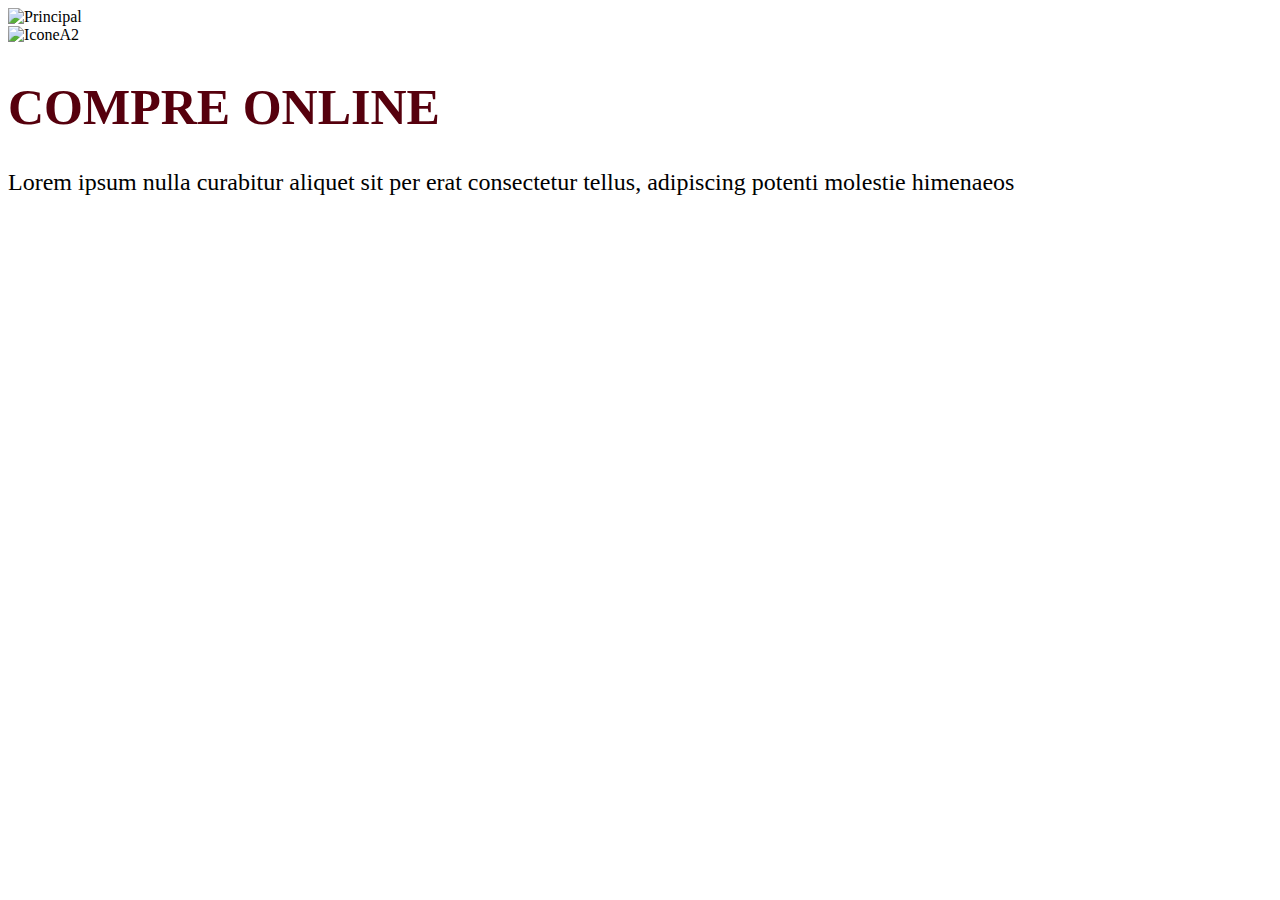
==== landing_page/templates/area2.html @ 72f816d2 "Merge pull request #3 from rodrigolc/landinpage2" ====
<!DOCTYPE html>
<html>
<head>
<title>Page Title</title>
<style>
body {
    background-color: white;
}
</style>
</head>

<body>
  <section class="containerA2">
      
    <div class="ilustrationA2">
      <img src="/assets/Group 4.png" alt="Principal" class="imagemA2" />
    </div>

    <div class="sectionTextA2">
      <img src="assets/Group 21.png" alt="IconeA2" />
      <h1 style="font-size: 50px; font-family: Circular Std; font-weight: bold; color: #56000D; ">COMPRE ONLINE</h1>
    </div>
  
      <p1 style="font-size: 24px; font-family: Circular Std; font-weight: book; color: #000000; ">Lorem ipsum nulla curabitur aliquet sit per erat consectetur tellus, adipiscing potenti molestie himenaeos</p1>
  
  </section>
  
</body>
</html>
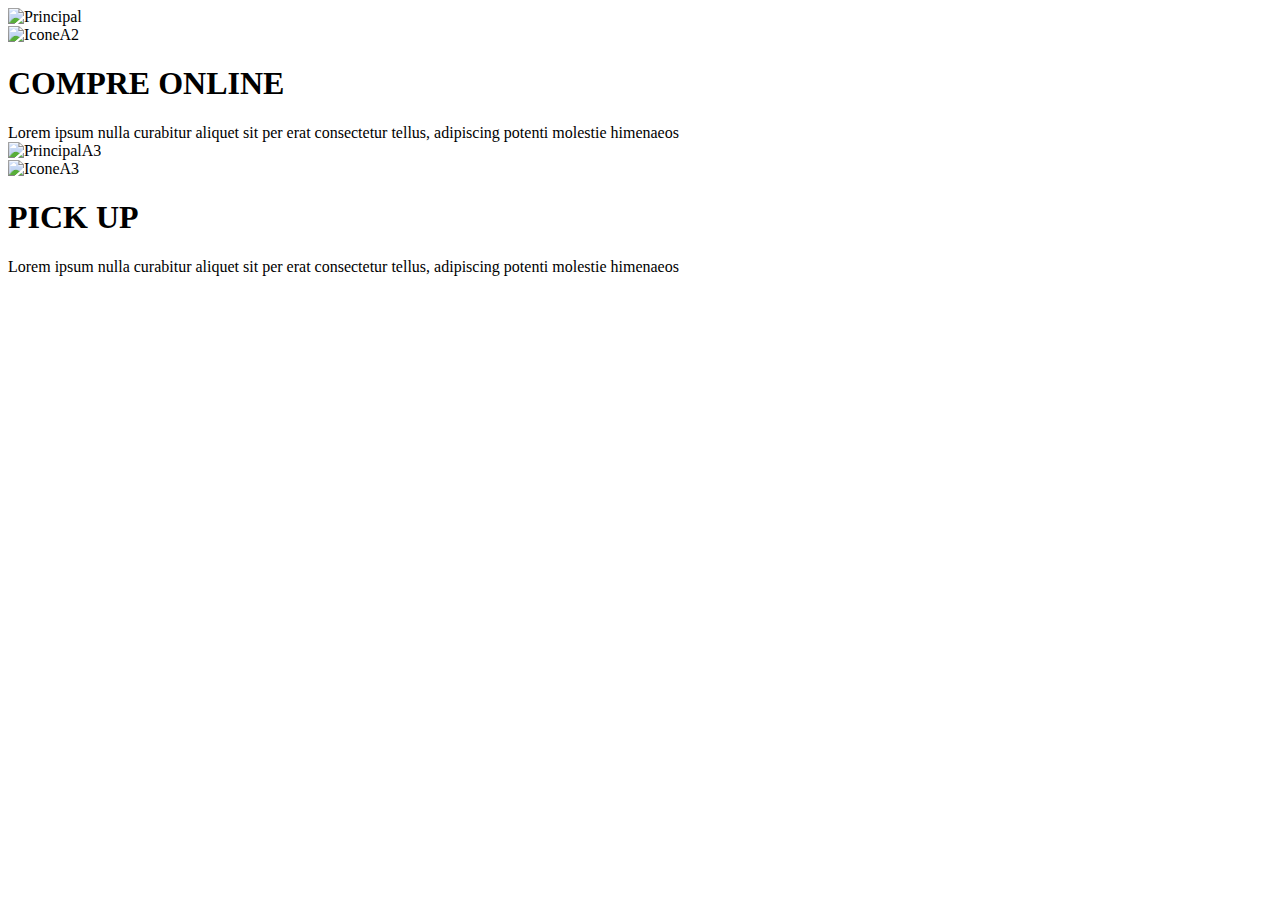
==== commit a6a79179: ""Landing page area2"" ====
--- a/landing_page/templates/area2.html
+++ b/landing_page/templates/area2.html
@@ -18,12 +18,28 @@
 
     <div class="sectionTextA2">
       <img src="assets/Group 21.png" alt="IconeA2" />
-      <h1 style="font-size: 50px; font-family: Circular Std; font-weight: bold; color: #56000D; ">COMPRE ONLINE</h1>
+      <h1 class="headerA2">COMPRE ONLINE</h1>
     </div>
   
-      <p1 style="font-size: 24px; font-family: Circular Std; font-weight: book; color: #000000; ">Lorem ipsum nulla curabitur aliquet sit per erat consectetur tellus, adipiscing potenti molestie himenaeos</p1>
+      <p1 class="textA2">Lorem ipsum nulla curabitur aliquet sit per erat consectetur tellus, adipiscing potenti molestie himenaeos</p1>
   
   </section>
+  
+  <section class="containerA3">
+      
+    <div class="ilustrationA3">
+      <img src="/assets/Group 2.png" alt="PrincipalA3" class="imagemA3" />
+    </div>
+
+    <div class="sectionTextA3">
+      <img src="assets/Group 22.png" alt="IconeA3" />
+      <h1 class="headerA3">PICK UP</h1>
+    </div>
+  
+      <p1 class="textA3">Lorem ipsum nulla curabitur aliquet sit per erat consectetur tellus, adipiscing potenti molestie himenaeos</p1>
+  
+  </section>
+  
   
 </body>
 </html>
